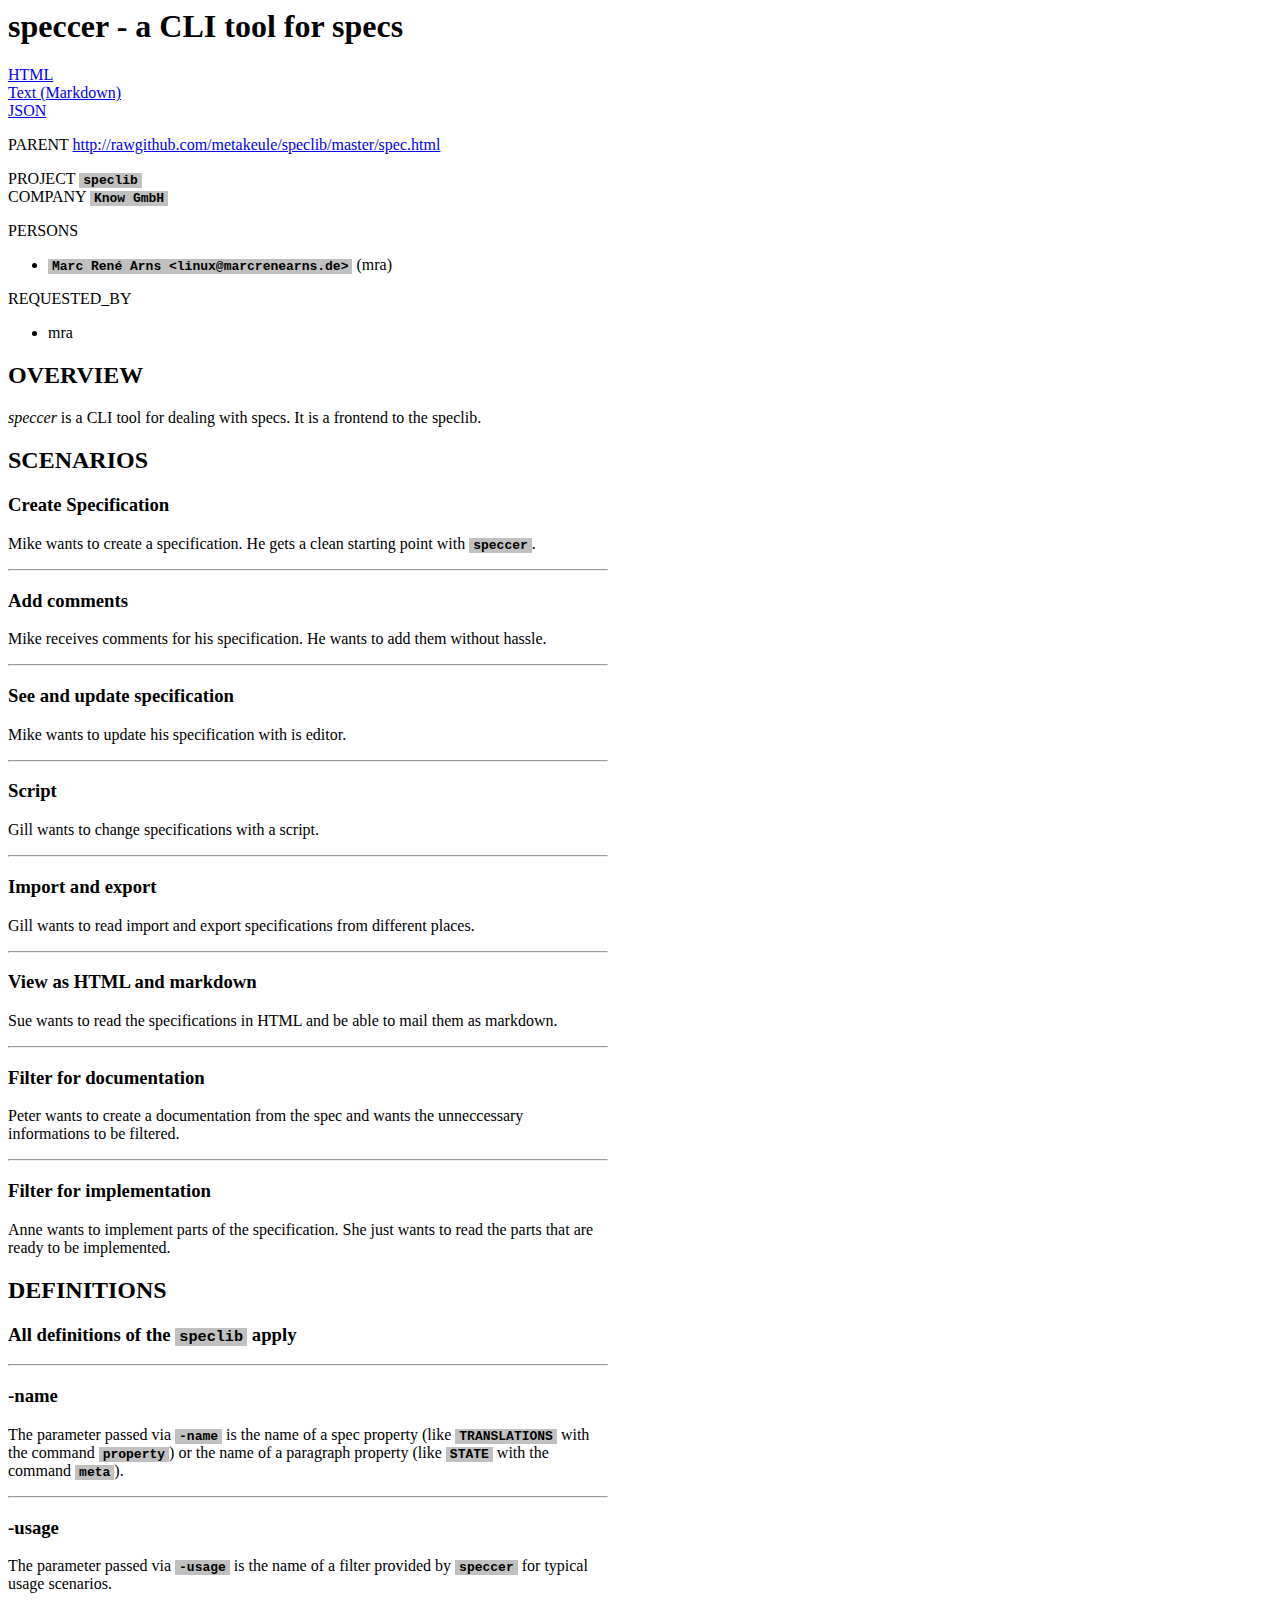
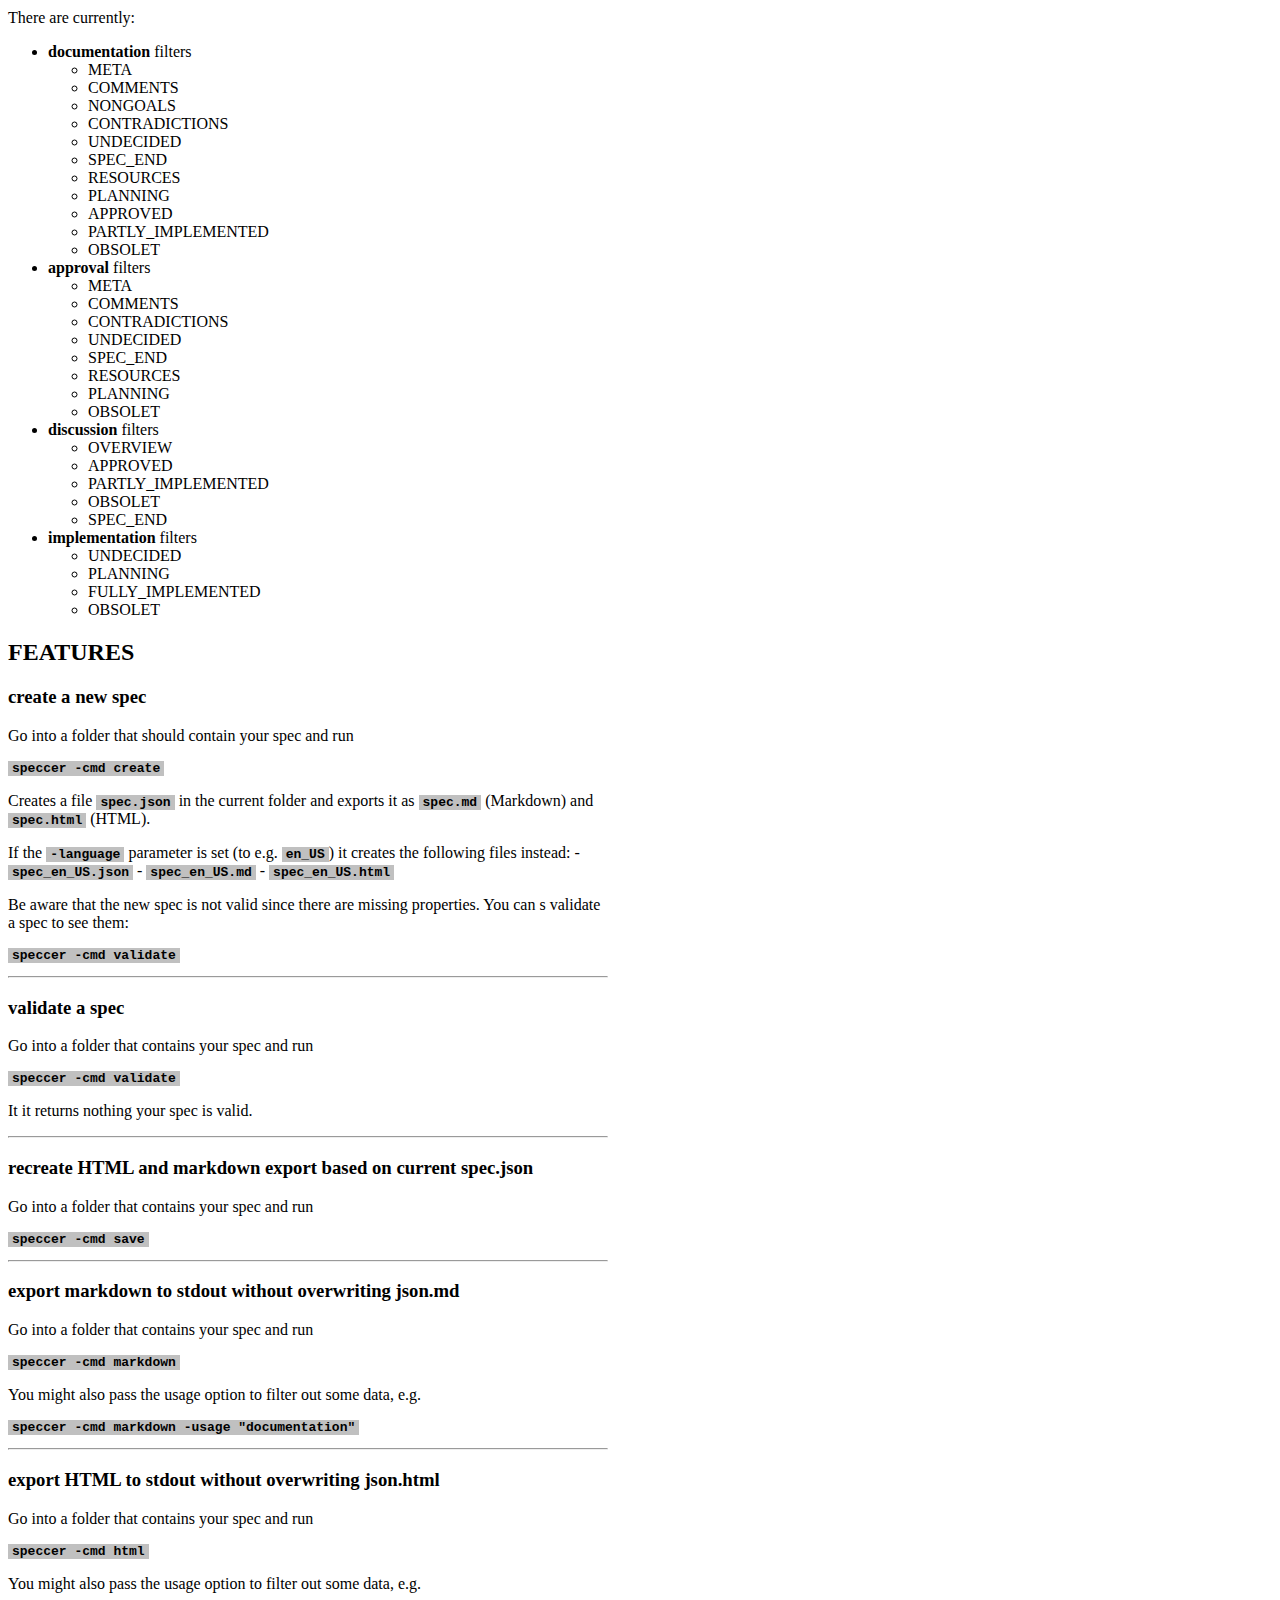
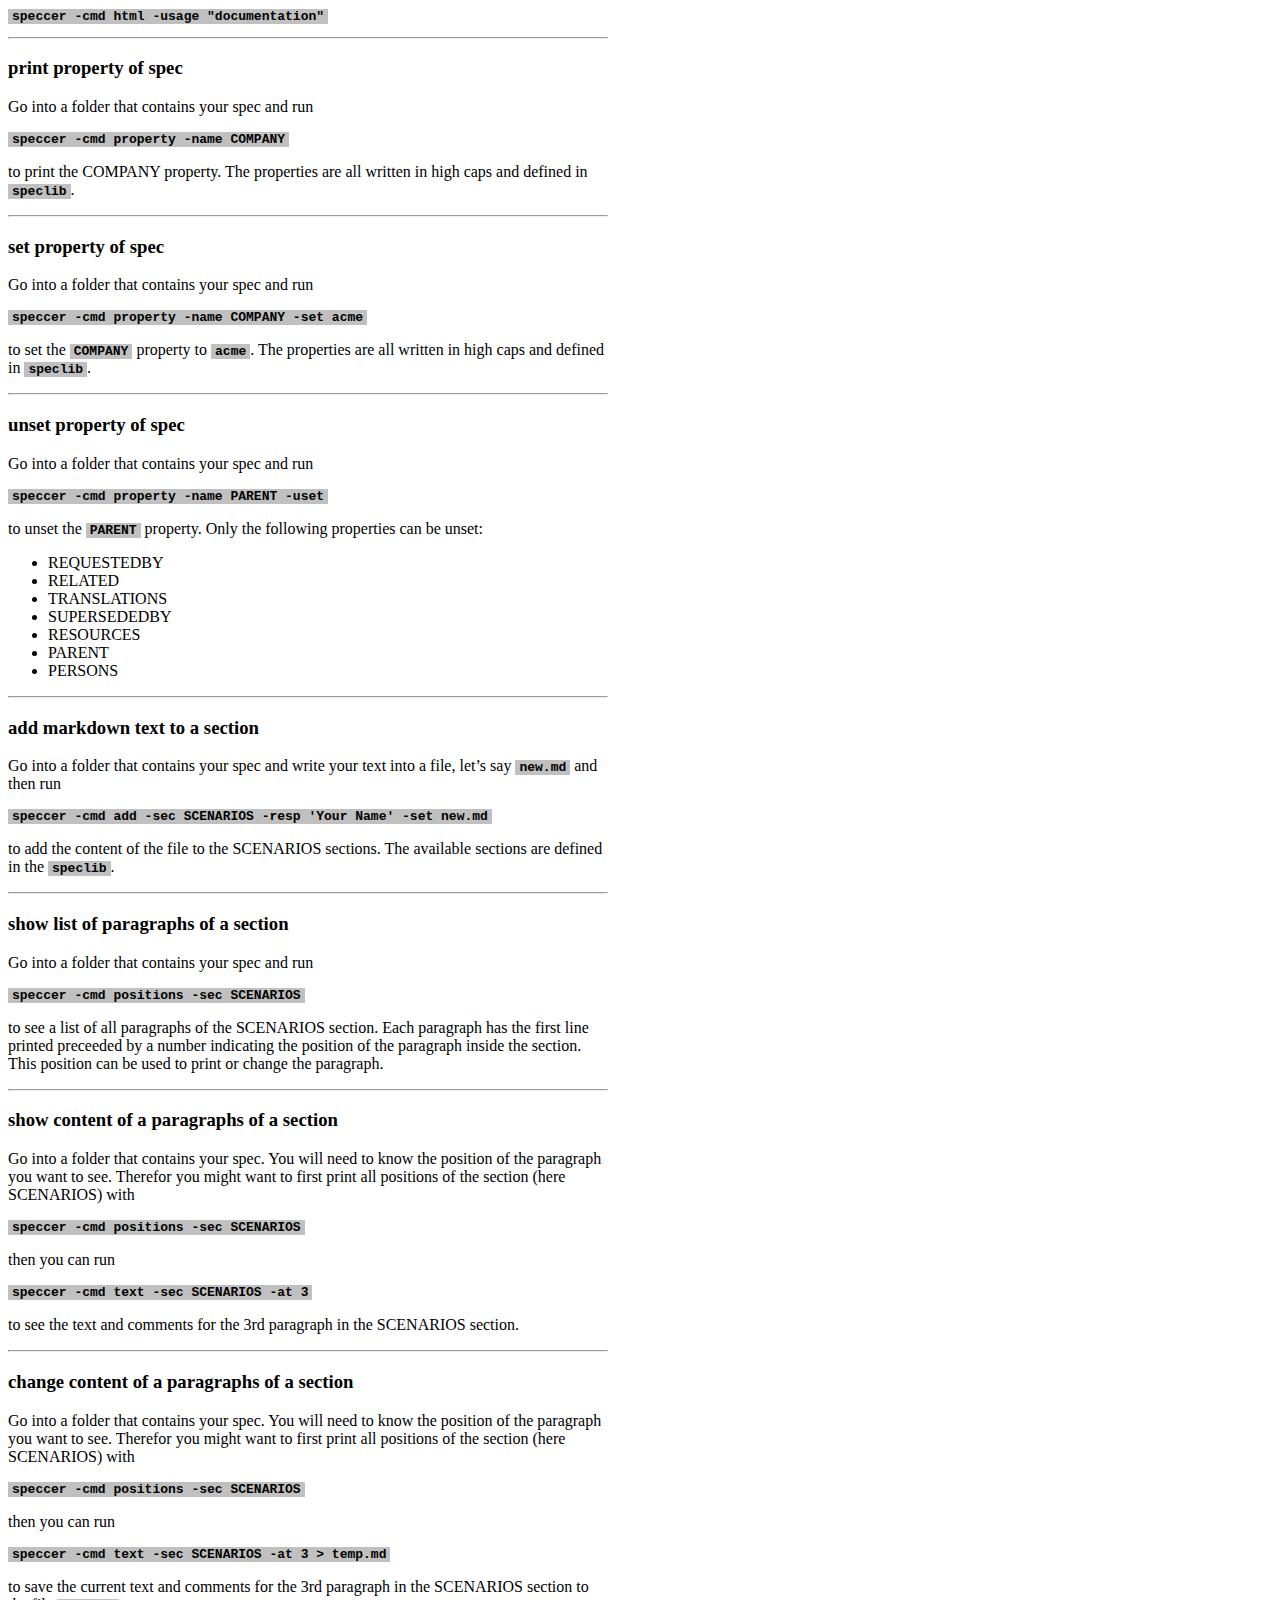
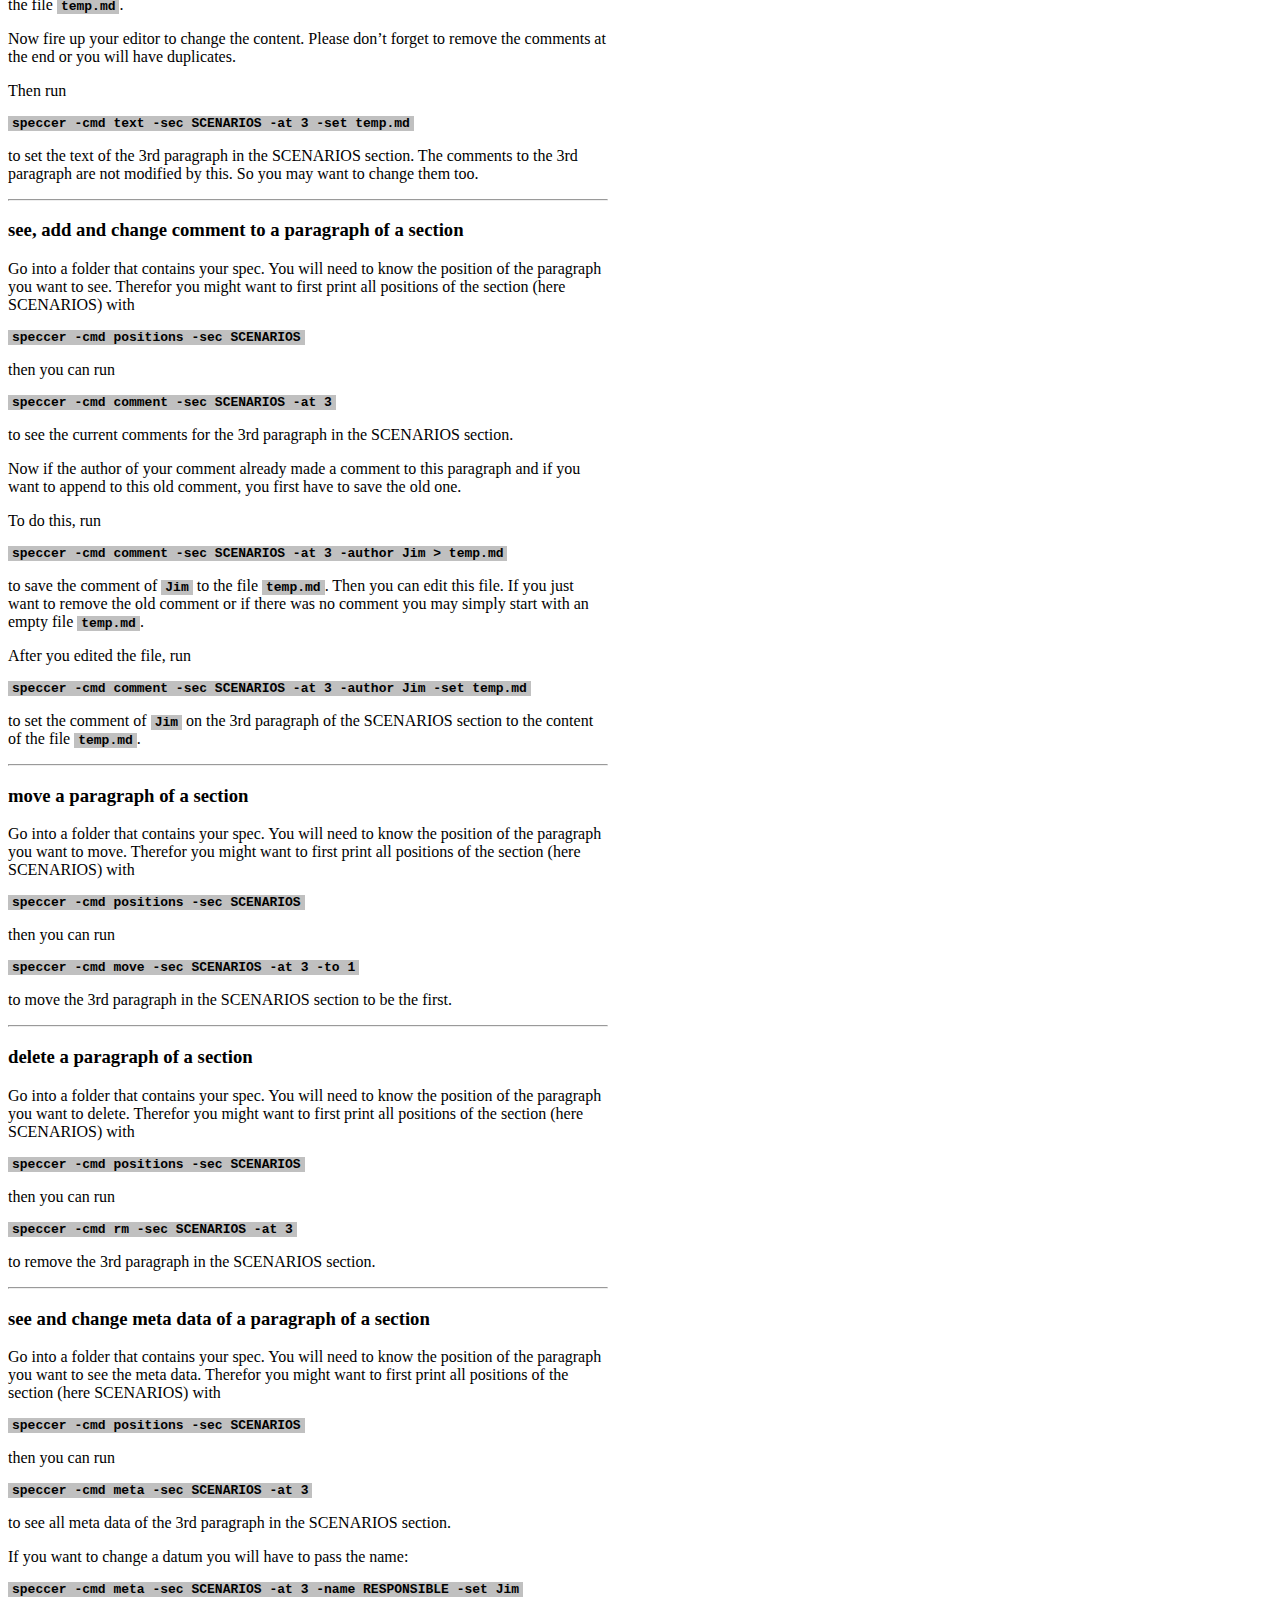
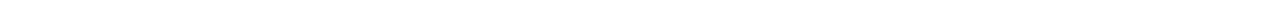
==== spec-doc.html @ 76a177ea "add documentation variant of html" ====
<html>
	<head>
		<meta http-equiv="Content-Type" content="text/html; charset=UTF-8" />
		<title>speccer - a CLI tool for specs | Know GmbH</title>
		<style>
.spec-project,
.spec-company,
.spec-responsible,
.spec-state,
.spec-lastupdate,
.spec-deadline,
.spec-estimated-hours {
	overflow: hidden;
	width: 500px;
}

.spec-project p,
.spec-company p,
.spec-responsible p,
.spec-state p,
.spec-lastupdate p,
.spec-deadline p,
.spec-estimated-hours p {
	display: inline-block;
	margin-left: 12px;
	margin-top: 0px;
	margin-bottom: 0px;
	background-color: gray;
	padding-left: 4px;
	padding-right: 4px;
	float: right;
	text-align: right;
}

.spec-paragraph {
	padding: 20px;
	margin-bottom: 10px;
	border: 2px solid black;
}

.spec-state-planning {
	border-color: red;
}

.spec-state-approved {
	border-color: blue;
}

.spec-state-fully_implemented {
	border-color: green;
}

.spec-state-partly_implemented {
	border-color: yellow;
}

.spec-section {
	border: 2px dashed black;
	padding: 15px;
	padding-bottom: 10px;
	margin-top: 20px;
	margin-bottom: 20px;
}

.spec-comments {
	margin-left: 40px;
	margin-right: 30px;
	padding: 5px;
	border: 1px dotted green;
}

.spec-comment-author {
	background-color: gray;
	color: white;
	text-transform: uppercase;
}

.spec-comment {
	border: 2px dotted cyan ;
	margin-bottom: 15px;
}

code {
	background-color: #c0c0c0;
	padding-left: 4px;
	padding-right: 4px;
	font-weight: bold;
}

blockquote {
	border: 1px dotted red;
	padding: 10px;
	padding-top: 2px;
	padding-bottom: 5px;
}

#main {
	width: 600px;
}

.spec-end {
	display: none;
}

.filters {
	list-style: none;
	margin: 0px;
	padding: 0px;
	overflow: hidden;
}

.filters li {
	width: 120px;
	float: left;
	margin-right: 10px;
	color: red;
}

.filters li.show {
	color: green;
}
</style>
	</head>
	<body>
		<div id="main">
		<h1>speccer - a CLI tool for specs</h1>

<p><a href="http://rawgithub.com/metakeule/speccer/master/spec.html">HTML</a><br />
<a href="http://rawgithub.com/metakeule/speccer/master/spec.md">Text (Markdown)</a><br />
<a href="http://rawgithub.com/metakeule/speccer/master/spec.json">JSON</a></p>

<p>PARENT <a href="http://rawgithub.com/metakeule/speclib/master/spec.html">http://rawgithub.com/metakeule/speclib/master/spec.html</a></p>

<p>PROJECT <code>speclib</code><br />
COMPANY <code>Know GmbH</code></p>

<p>PERSONS</p>

<ul>
<li><code>Marc René Arns &lt;linux@marcrenearns.de&gt;</code> (mra)<br /></li>
</ul>

<p>REQUESTED_BY</p>

<ul>
<li>mra<br /></li>
</ul>

<h2>OVERVIEW</h2>

<p><em>speccer</em> is a CLI tool for dealing with specs.
It is a frontend to the speclib.</p>

<h2>SCENARIOS</h2>

<h3>Create Specification</h3>

<p>Mike wants to create a specification. He gets a clean
starting point with <code>speccer</code>.</p>

<hr />

<h3>Add comments</h3>

<p>Mike receives comments for his specification.
He wants to add them without hassle.</p>

<hr />

<h3>See and update specification</h3>

<p>Mike wants to update his specification with is
editor.</p>

<hr />

<h3>Script</h3>

<p>Gill wants to change specifications with a script.</p>

<hr />

<h3>Import and export</h3>

<p>Gill wants to read import and export specifications
from different places.</p>

<hr />

<h3>View as HTML and markdown</h3>

<p>Sue wants to read the specifications in HTML and
be able to mail them as markdown.</p>

<hr />

<h3>Filter for documentation</h3>

<p>Peter wants to create a documentation from the spec and
wants the unneccessary informations to be filtered.</p>

<hr />

<h3>Filter for implementation</h3>

<p>Anne wants to implement parts of the specification.
She just wants to read the parts that are ready
to be implemented.</p>

<h2>DEFINITIONS</h2>

<h3>All definitions of the <code>speclib</code> apply</h3>

<hr />

<h3>-name</h3>

<p>The parameter passed via <code>-name</code> is the name of a spec property (like
<code>TRANSLATIONS</code> with the command <code>property</code>) or the name of a paragraph
property (like <code>STATE</code> with the command <code>meta</code>).</p>

<hr />

<h3>-usage</h3>

<p>The parameter passed via <code>-usage</code> is the name of a filter provided by
<code>speccer</code> for typical usage scenarios.</p>

<p>There are currently:</p>

<ul>
<li><strong>documentation</strong> filters

<ul>
<li>META</li>
<li>COMMENTS</li>
<li>NONGOALS</li>
<li>CONTRADICTIONS</li>
<li>UNDECIDED</li>
<li>SPEC_END</li>
<li>RESOURCES</li>
<li>PLANNING</li>
<li>APPROVED</li>
<li>PARTLY_IMPLEMENTED</li>
<li>OBSOLET</li>
</ul></li>
<li><strong>approval</strong> filters

<ul>
<li>META</li>
<li>COMMENTS</li>
<li>CONTRADICTIONS</li>
<li>UNDECIDED</li>
<li>SPEC_END</li>
<li>RESOURCES</li>
<li>PLANNING</li>
<li>OBSOLET</li>
</ul></li>
<li><strong>discussion</strong> filters

<ul>
<li>OVERVIEW</li>
<li>APPROVED</li>
<li>PARTLY_IMPLEMENTED</li>
<li>OBSOLET</li>
<li>SPEC_END</li>
</ul></li>
<li><strong>implementation</strong> filters

<ul>
<li>UNDECIDED</li>
<li>PLANNING</li>
<li>FULLY_IMPLEMENTED</li>
<li>OBSOLET</li>
</ul></li>
</ul>

<h2>FEATURES</h2>

<h3>create a new spec</h3>

<p>Go into a folder that should contain your spec and run</p>

<pre><code>speccer -cmd create
</code></pre>

<p>Creates a file <code>spec.json</code> in the current folder and exports it
as <code>spec.md</code> (Markdown) and <code>spec.html</code> (HTML).</p>

<p>If the <code>-language</code> parameter is set (to e.g. <code>en_US</code>) it creates
the following files instead:
- <code>spec_en_US.json</code>
- <code>spec_en_US.md</code>
- <code>spec_en_US.html</code></p>

<p>Be aware that the new spec is not valid since there are missing
properties. You can s validate a spec to see them:</p>

<pre><code>speccer -cmd validate
</code></pre>

<hr />

<h3>validate a spec</h3>

<p>Go into a folder that contains your spec and run</p>

<pre><code>speccer -cmd validate
</code></pre>

<p>It it returns nothing your spec is valid.</p>

<hr />

<h3>recreate HTML and markdown export based on current spec.json</h3>

<p>Go into a folder that contains your spec and run</p>

<pre><code>speccer -cmd save
</code></pre>

<hr />

<h3>export markdown to stdout without overwriting json.md</h3>

<p>Go into a folder that contains your spec and run</p>

<pre><code>speccer -cmd markdown
</code></pre>

<p>You might also pass the usage option to filter out some data, e.g.</p>

<pre><code>speccer -cmd markdown -usage &quot;documentation&quot;
</code></pre>

<hr />

<h3>export HTML to stdout without overwriting json.html</h3>

<p>Go into a folder that contains your spec and run</p>

<pre><code>speccer -cmd html
</code></pre>

<p>You might also pass the usage option to filter out some data, e.g.</p>

<pre><code>speccer -cmd html -usage &quot;documentation&quot;
</code></pre>

<hr />

<h3>print property of spec</h3>

<p>Go into a folder that contains your spec and run</p>

<pre><code>speccer -cmd property -name COMPANY
</code></pre>

<p>to print the COMPANY property. The properties are
all written in high caps and defined in <code>speclib</code>.</p>

<hr />

<h3>set property of spec</h3>

<p>Go into a folder that contains your spec and run</p>

<pre><code>speccer -cmd property -name COMPANY -set acme
</code></pre>

<p>to set the <code>COMPANY</code> property to <code>acme</code>. The properties are
all written in high caps and defined in <code>speclib</code>.</p>

<hr />

<h3>unset property of spec</h3>

<p>Go into a folder that contains your spec and run</p>

<pre><code>speccer -cmd property -name PARENT -uset
</code></pre>

<p>to unset the <code>PARENT</code> property. Only the following properties can
be unset:</p>

<ul>
<li>REQUESTEDBY</li>
<li>RELATED</li>
<li>TRANSLATIONS</li>
<li>SUPERSEDEDBY</li>
<li>RESOURCES</li>
<li>PARENT</li>
<li>PERSONS</li>
</ul>

<hr />

<h3>add markdown text to a section</h3>

<p>Go into a folder that contains your spec and write your text
into a file, let&rsquo;s say <code>new.md</code> and then run</p>

<pre><code>speccer -cmd add -sec SCENARIOS -resp 'Your Name' -set new.md
</code></pre>

<p>to add the content of the file to the SCENARIOS sections.
The available sections are defined in the <code>speclib</code>.</p>

<hr />

<h3>show list of paragraphs of a section</h3>

<p>Go into a folder that contains your spec and run</p>

<pre><code>speccer -cmd positions -sec SCENARIOS
</code></pre>

<p>to see a list of all paragraphs of the SCENARIOS section.
Each paragraph has the first line printed preceeded by
a number indicating the position of the paragraph inside
the section. This position can be used to print or change
the paragraph.</p>

<hr />

<h3>show content of a paragraphs of a section</h3>

<p>Go into a folder that contains your spec.
You will need to know the position of the paragraph
you want to see. Therefor you might want to first
print all positions of the section (here SCENARIOS)
with</p>

<pre><code>speccer -cmd positions -sec SCENARIOS
</code></pre>

<p>then you can run</p>

<pre><code>speccer -cmd text -sec SCENARIOS -at 3
</code></pre>

<p>to see the text and comments for the 3rd paragraph in the
SCENARIOS section.</p>

<hr />

<h3>change content of a paragraphs of a section</h3>

<p>Go into a folder that contains your spec.
You will need to know the position of the paragraph
you want to see. Therefor you might want to first
print all positions of the section (here SCENARIOS)
with</p>

<pre><code>speccer -cmd positions -sec SCENARIOS
</code></pre>

<p>then you can run</p>

<pre><code>speccer -cmd text -sec SCENARIOS -at 3 &gt; temp.md
</code></pre>

<p>to save the current text and comments for the 3rd paragraph in the
SCENARIOS section to the file <code>temp.md</code>.</p>

<p>Now fire up your editor to change the content. Please don&rsquo;t forget to
remove the comments at the end or you will have duplicates.</p>

<p>Then run</p>

<pre><code>speccer -cmd text -sec SCENARIOS -at 3 -set temp.md
</code></pre>

<p>to set the text of the 3rd paragraph in the SCENARIOS section.
The comments to the 3rd paragraph are not modified by this.
So you may want to change them too.</p>

<hr />

<h3>see, add and change comment to a paragraph of a section</h3>

<p>Go into a folder that contains your spec.
You will need to know the position of the paragraph
you want to see. Therefor you might want to first
print all positions of the section (here SCENARIOS)
with</p>

<pre><code>speccer -cmd positions -sec SCENARIOS
</code></pre>

<p>then you can run</p>

<pre><code>speccer -cmd comment -sec SCENARIOS -at 3
</code></pre>

<p>to see the current comments for the 3rd paragraph in the
SCENARIOS section.</p>

<p>Now if the author of your comment already made a comment to
this paragraph and if you want to append to this old comment,
you first have to save the old one.</p>

<p>To do this, run</p>

<pre><code>speccer -cmd comment -sec SCENARIOS -at 3 -author Jim &gt; temp.md
</code></pre>

<p>to save the comment of <code>Jim</code> to the file <code>temp.md</code>. Then you can edit this
file. If you just want to remove the old comment or if there was no
comment you may simply start with an empty file <code>temp.md</code>.</p>

<p>After you edited the file, run</p>

<pre><code>speccer -cmd comment -sec SCENARIOS -at 3 -author Jim -set temp.md
</code></pre>

<p>to set the comment of <code>Jim</code> on the 3rd paragraph of the SCENARIOS section
to the content of the file <code>temp.md</code>.</p>

<hr />

<h3>move a paragraph of a section</h3>

<p>Go into a folder that contains your spec.
You will need to know the position of the paragraph
you want to move. Therefor you might want to first
print all positions of the section (here SCENARIOS)
with</p>

<pre><code>speccer -cmd positions -sec SCENARIOS
</code></pre>

<p>then you can run</p>

<pre><code>speccer -cmd move -sec SCENARIOS -at 3 -to 1
</code></pre>

<p>to move the 3rd paragraph in the SCENARIOS section to be the first.</p>

<hr />

<h3>delete a paragraph of a section</h3>

<p>Go into a folder that contains your spec.
You will need to know the position of the paragraph
you want to delete. Therefor you might want to first
print all positions of the section (here SCENARIOS)
with</p>

<pre><code>speccer -cmd positions -sec SCENARIOS
</code></pre>

<p>then you can run</p>

<pre><code>speccer -cmd rm -sec SCENARIOS -at 3
</code></pre>

<p>to remove the 3rd paragraph in the SCENARIOS section.</p>

<hr />

<h3>see and change meta data of a paragraph of a section</h3>

<p>Go into a folder that contains your spec.
You will need to know the position of the paragraph
you want to see the meta data. Therefor you might want to first
print all positions of the section (here SCENARIOS)
with</p>

<pre><code>speccer -cmd positions -sec SCENARIOS
</code></pre>

<p>then you can run</p>

<pre><code>speccer -cmd meta -sec SCENARIOS -at 3
</code></pre>

<p>to see all meta data of the 3rd paragraph in the SCENARIOS section.</p>

<p>If you want to change a datum you will have to pass the name:</p>

<pre><code>speccer -cmd meta -sec SCENARIOS -at 3 -name RESPONSIBLE -set Jim
</code></pre>

		</div>
	</body>
</html>
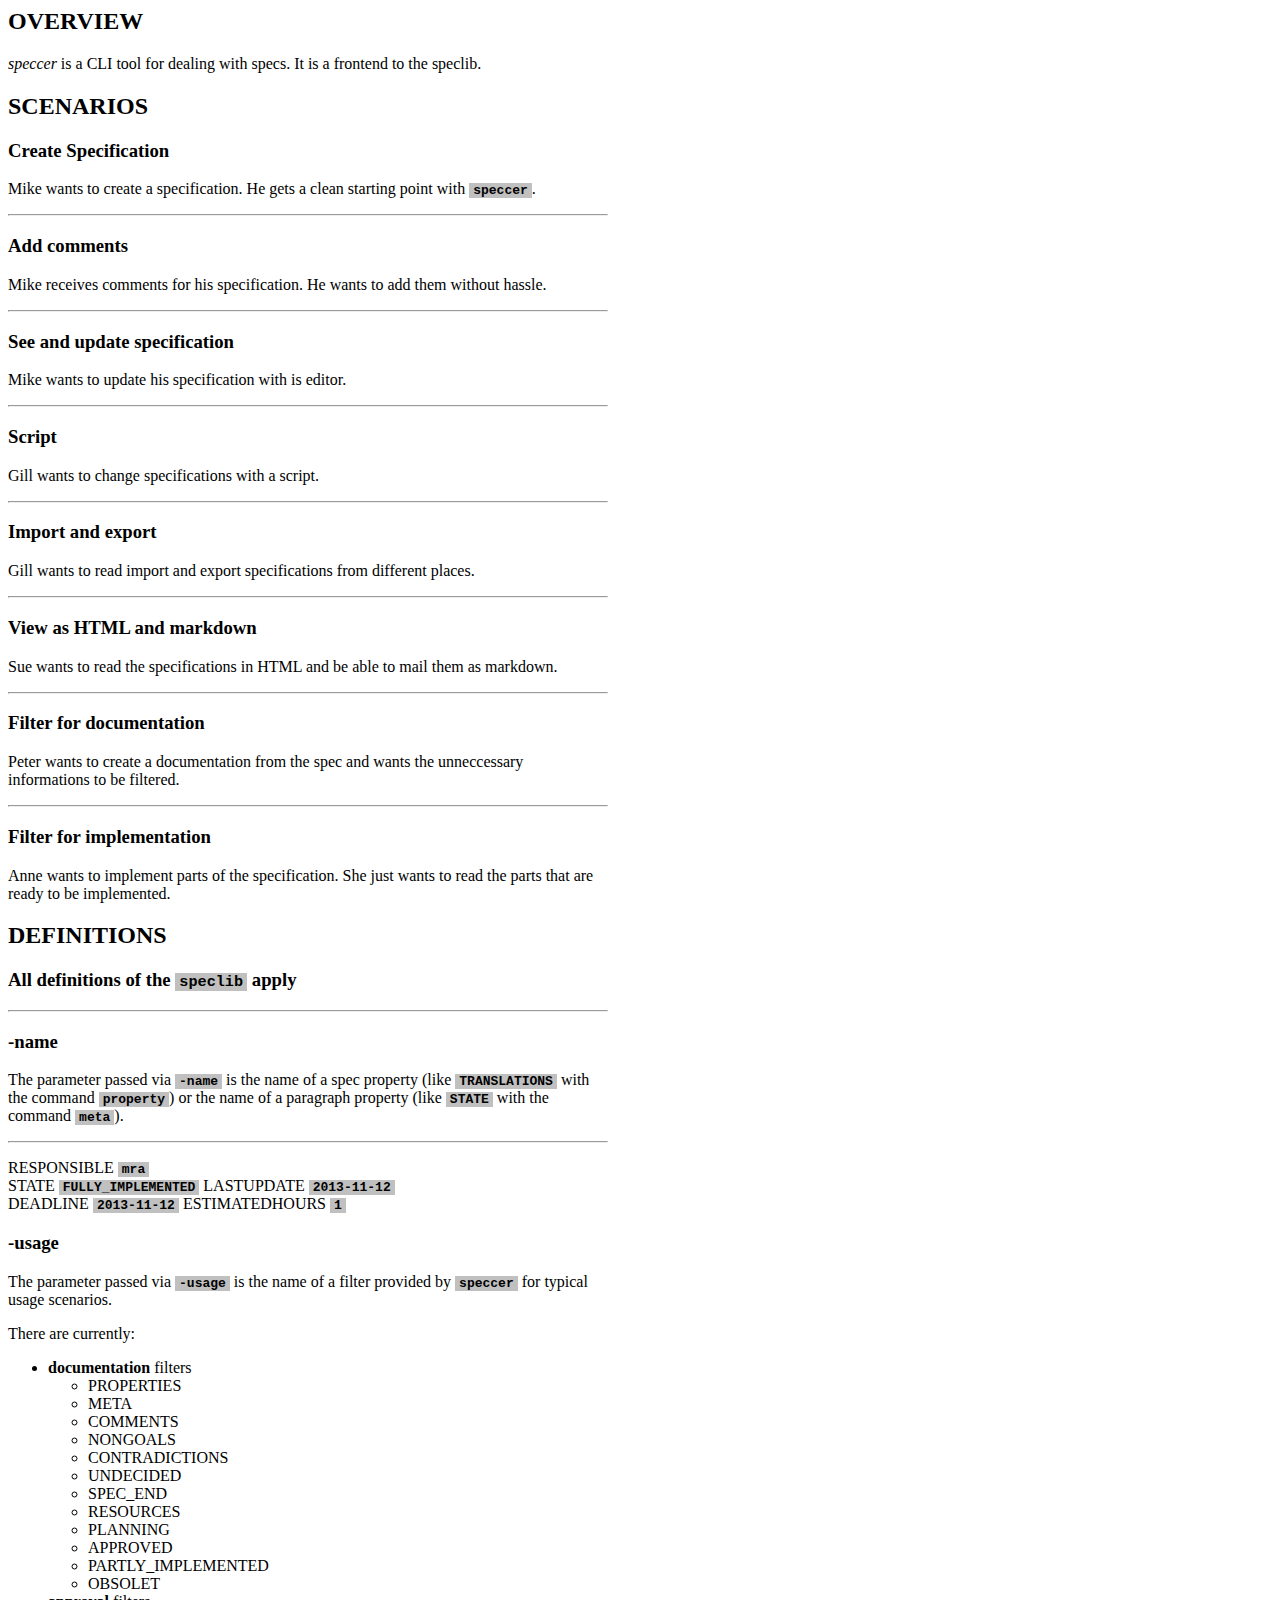
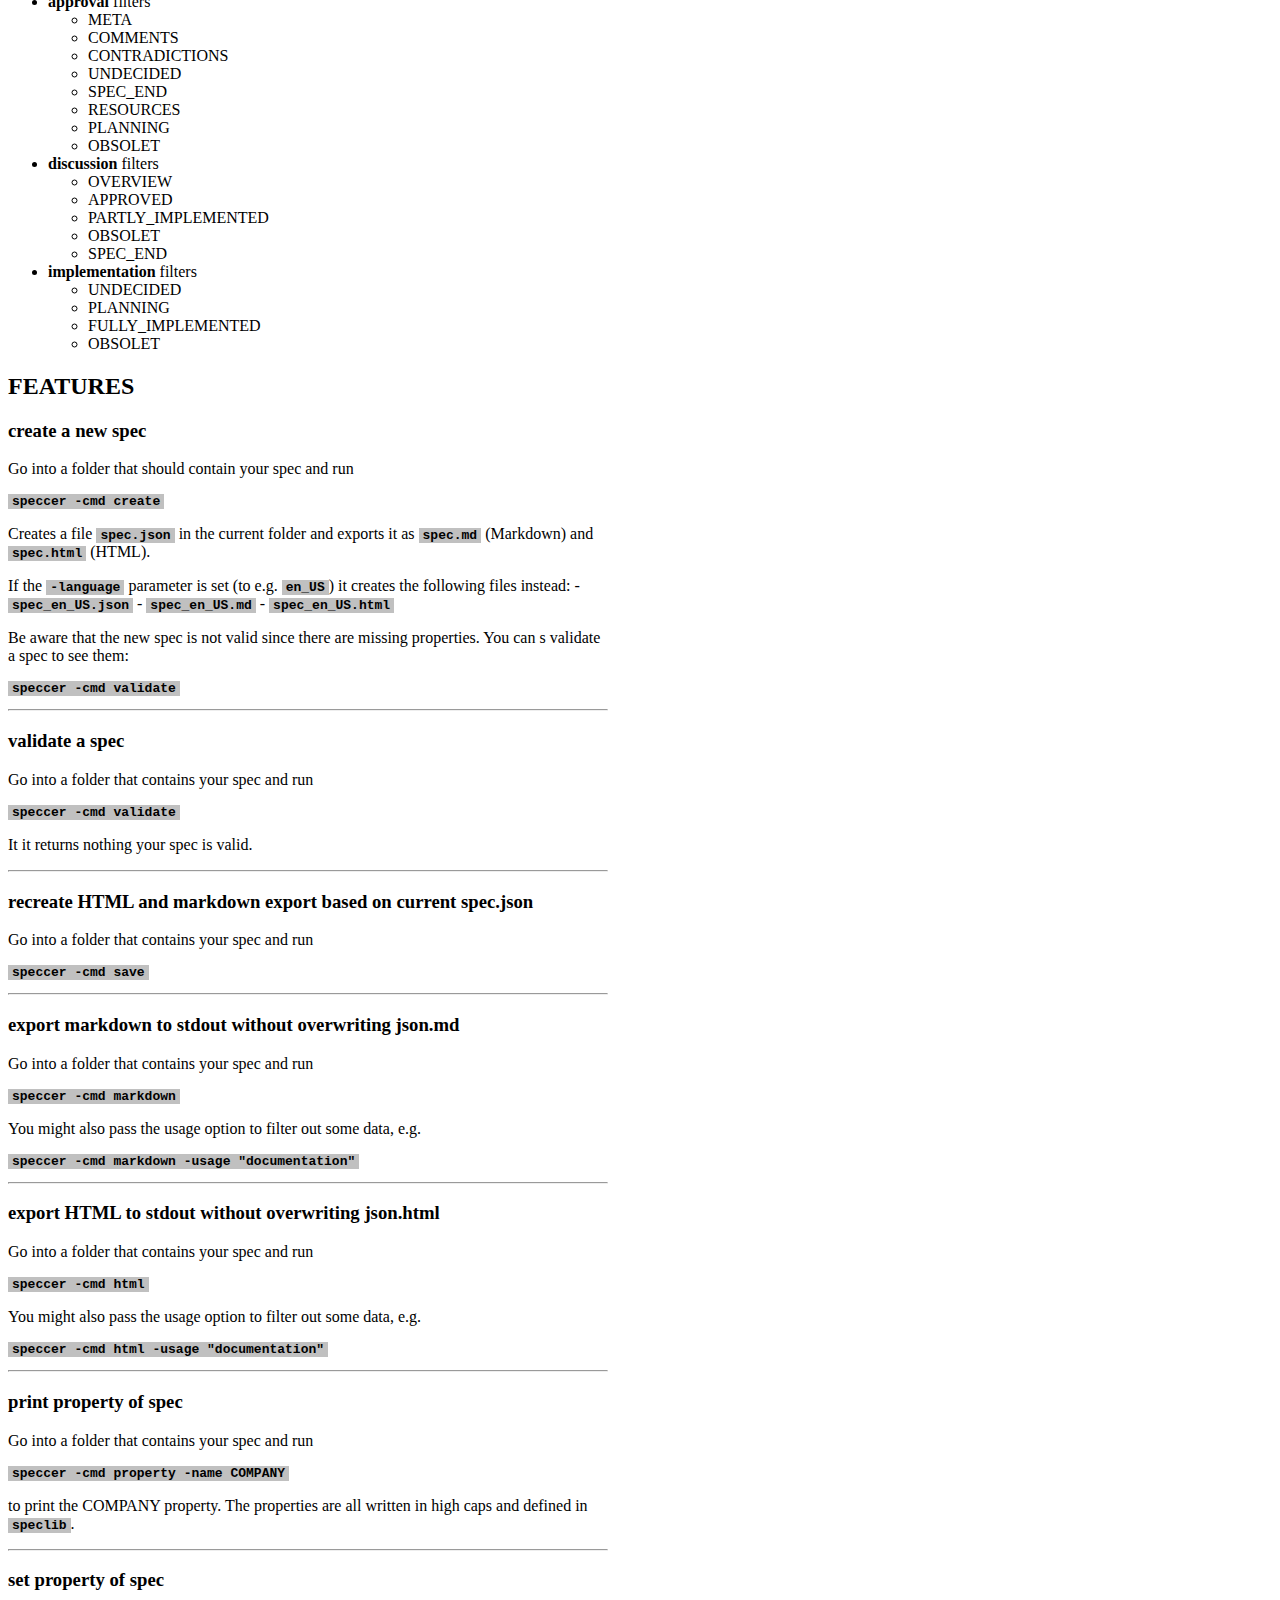
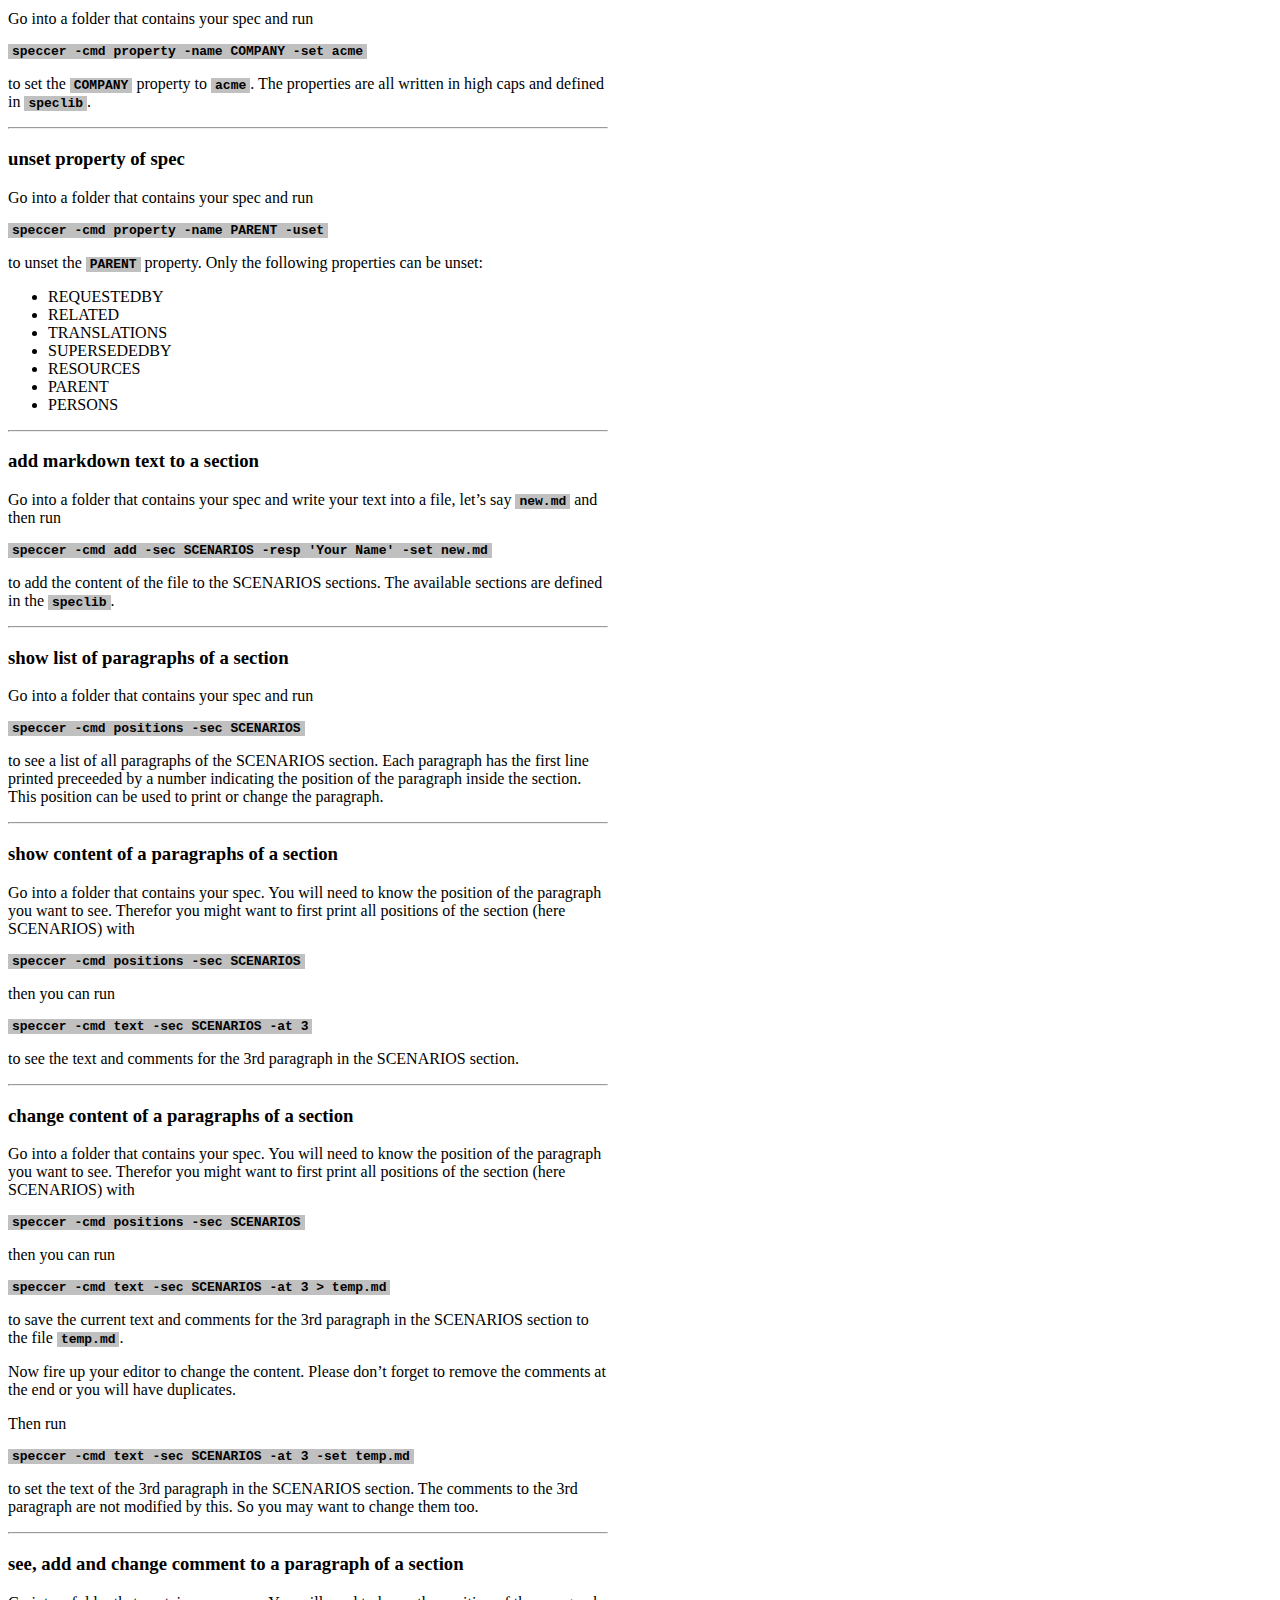
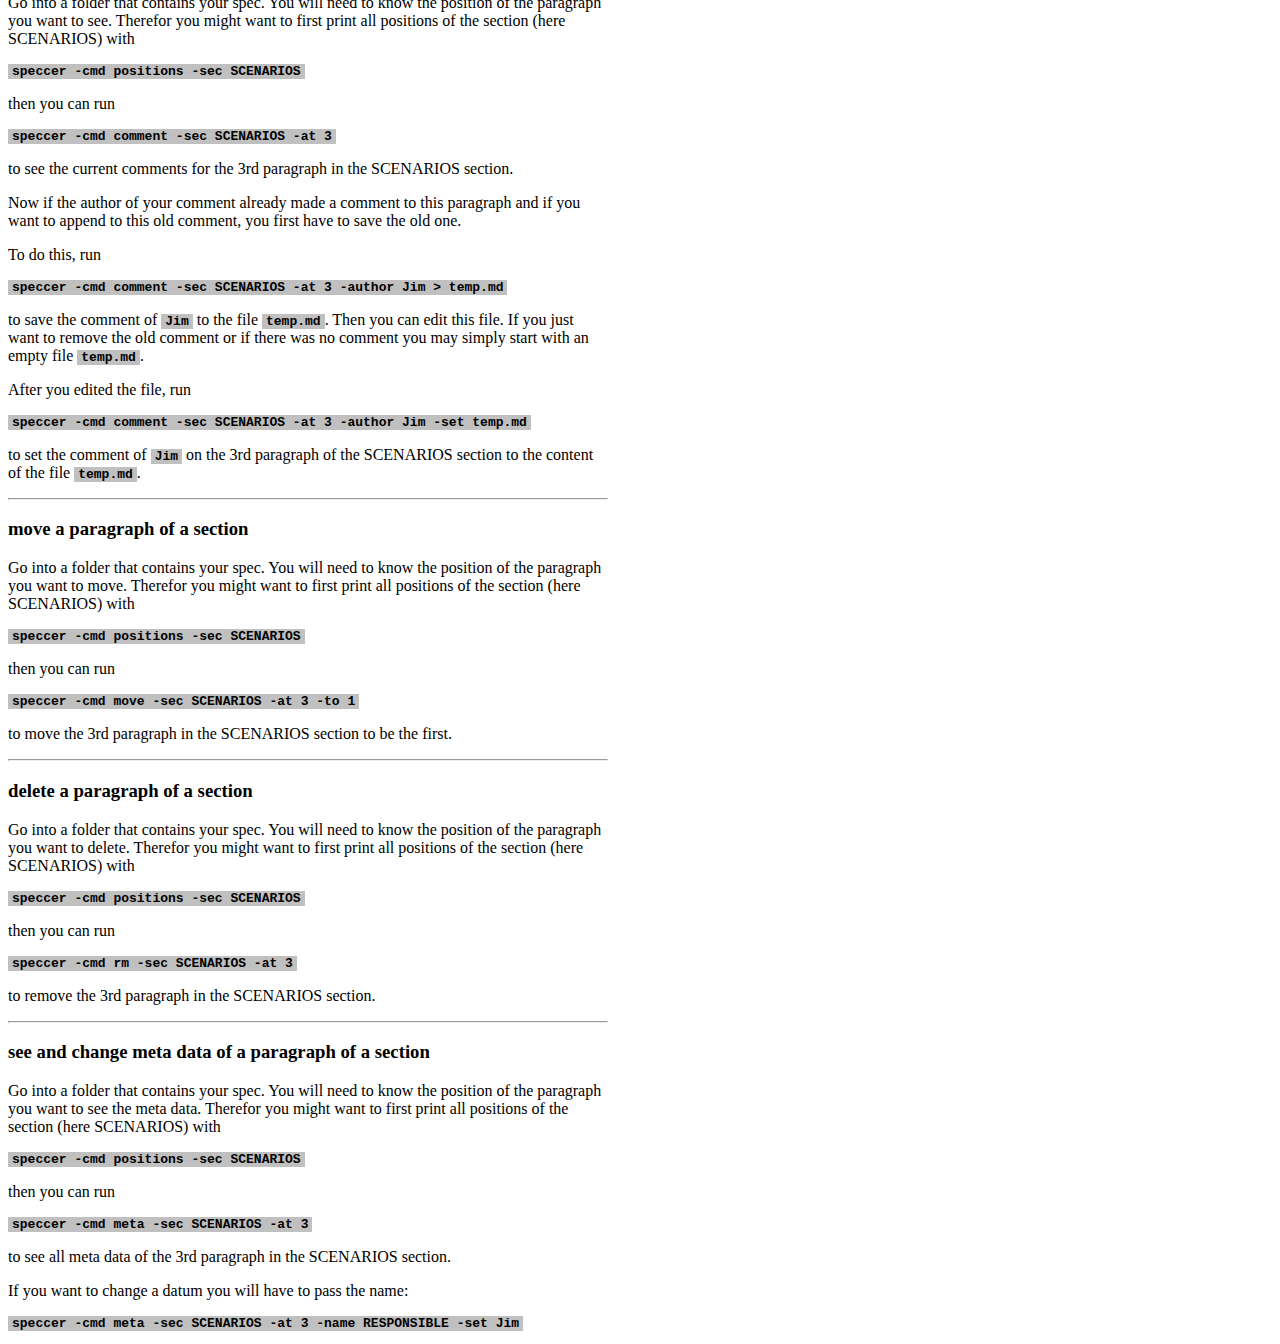
==== commit 4ad34b1e: "remove properties section from documentation" ====
--- a/spec-doc.html
+++ b/spec-doc.html
@@ -123,30 +123,7 @@
 	</head>
 	<body>
 		<div id="main">
-		<h1>speccer - a CLI tool for specs</h1>
-
-<p><a href="http://rawgithub.com/metakeule/speccer/master/spec.html">HTML</a><br />
-<a href="http://rawgithub.com/metakeule/speccer/master/spec.md">Text (Markdown)</a><br />
-<a href="http://rawgithub.com/metakeule/speccer/master/spec.json">JSON</a></p>
-
-<p>PARENT <a href="http://rawgithub.com/metakeule/speclib/master/spec.html">http://rawgithub.com/metakeule/speclib/master/spec.html</a></p>
-
-<p>PROJECT <code>speclib</code><br />
-COMPANY <code>Know GmbH</code></p>
-
-<p>PERSONS</p>
-
-<ul>
-<li><code>Marc René Arns &lt;linux@marcrenearns.de&gt;</code> (mra)<br /></li>
-</ul>
-
-<p>REQUESTED_BY</p>
-
-<ul>
-<li>mra<br /></li>
-</ul>
-
-<h2>OVERVIEW</h2>
+		<h2>OVERVIEW</h2>
 
 <p><em>speccer</em> is a CLI tool for dealing with specs.
 It is a frontend to the speclib.</p>
@@ -221,6 +198,10 @@
 
 <hr />
 
+<p>RESPONSIBLE <code>mra</code><br />
+STATE <code>FULLY_IMPLEMENTED</code> LASTUPDATE <code>2013-11-12</code><br />
+DEADLINE <code>2013-11-12</code> ESTIMATEDHOURS <code>1</code></p>
+
 <h3>-usage</h3>
 
 <p>The parameter passed via <code>-usage</code> is the name of a filter provided by
@@ -232,6 +213,7 @@
 <li><strong>documentation</strong> filters
 
 <ul>
+<li>PROPERTIES</li>
 <li>META</li>
 <li>COMMENTS</li>
 <li>NONGOALS</li>
